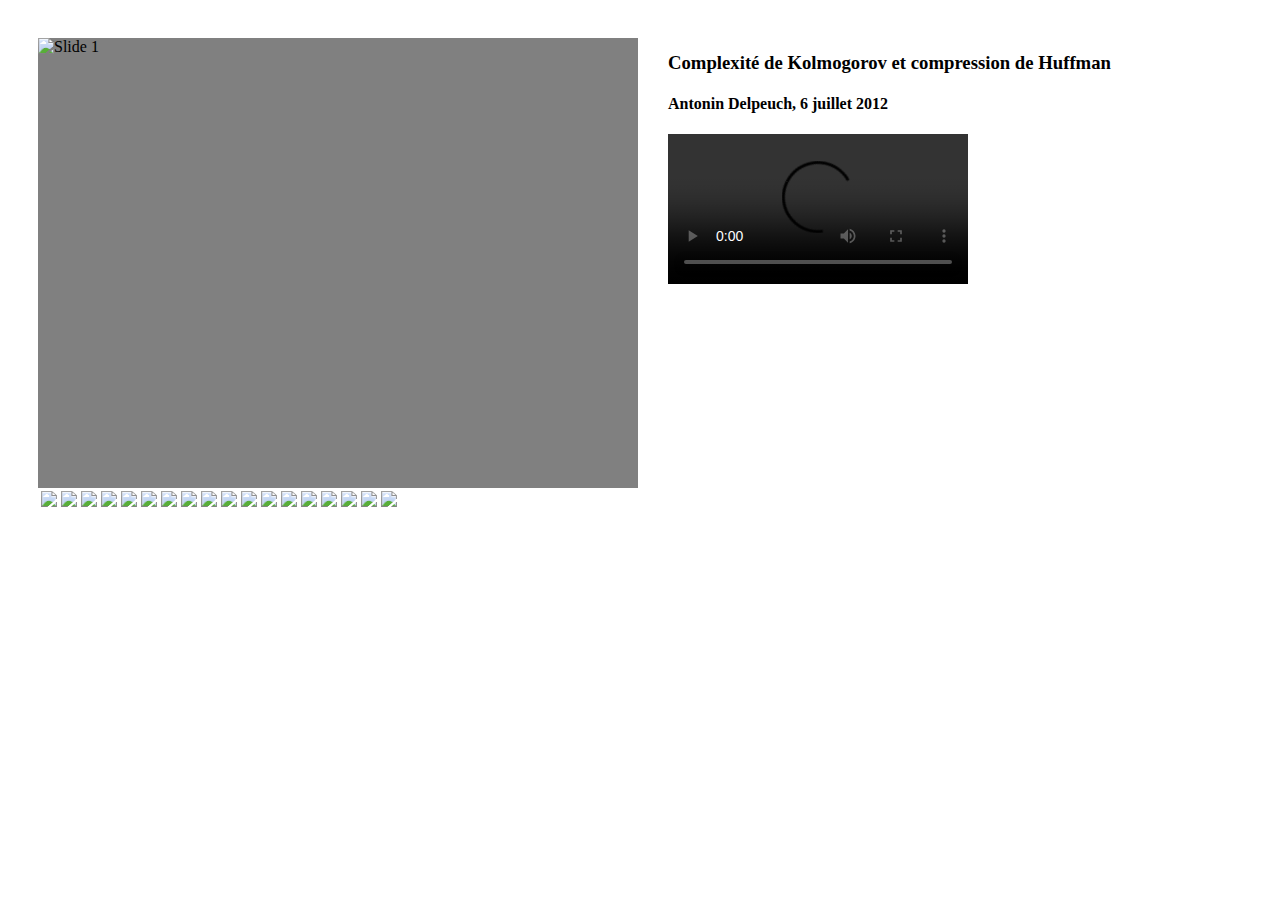
==== display.html @ bb92bc0a "Reorganize files." ====
<!doctype html>
<html>
    <head>
        <title>Affichage d'un PDF</title>
        <script src="http://popcornjs.org/code/dist/popcorn-complete.min.js"></script>
        <script src="libs/prototype.js"></script>
        <script type="text/javascript">
            var confId = "transp";
            var nbSlides = 18;
            var loadPopcorn = true;

            function displaySlide(index)
            {
                document.getElementById('pdfscreen').innerHTML =
                    '<img src="talks/'+confId+'/big-'+index+'.png" alt="Slide '+(index+1)+'" />';
            }
        </script>
        <script src="src/talk-slides.js"></script>
        <link rel="stylesheet" type="text/css" href="src/talk-slides.css" />
    </head>
    <body onload="loadThumbnails(); displaySlide(0); startPopcorn();">
         <div id="slides">
            <div id="pdfscreen"></div>
            <div id="thumbnails"> 
                <table>
                    <tr id="thumbnails-row" />
                </table>
            </div>
        </div>
        <div id="rightside">
            <h3>Complexité de Kolmogorov et compression de Huffman</h3>
            <h4>Antonin Delpeuch, 6 juillet 2012</h4>
            <video id="talkVideo" controls>
                <source src="tests/video.ogg" /> 
            </video>
        </div>

    </body>
</html>
---- src/talk-slides.css ----
#pdfscreen
{
    background: grey;
    height: 450px;
    width: 600px;
}

#thumbnails
{
    width: 600px;
    overflow: auto;
}

#pdfscreen img
{
    width: 600px;
    height: 450px;
}

#slides
{
    float: left;
    margin: 30px;
}

#rightside
{
    padding-top: 25px;
}
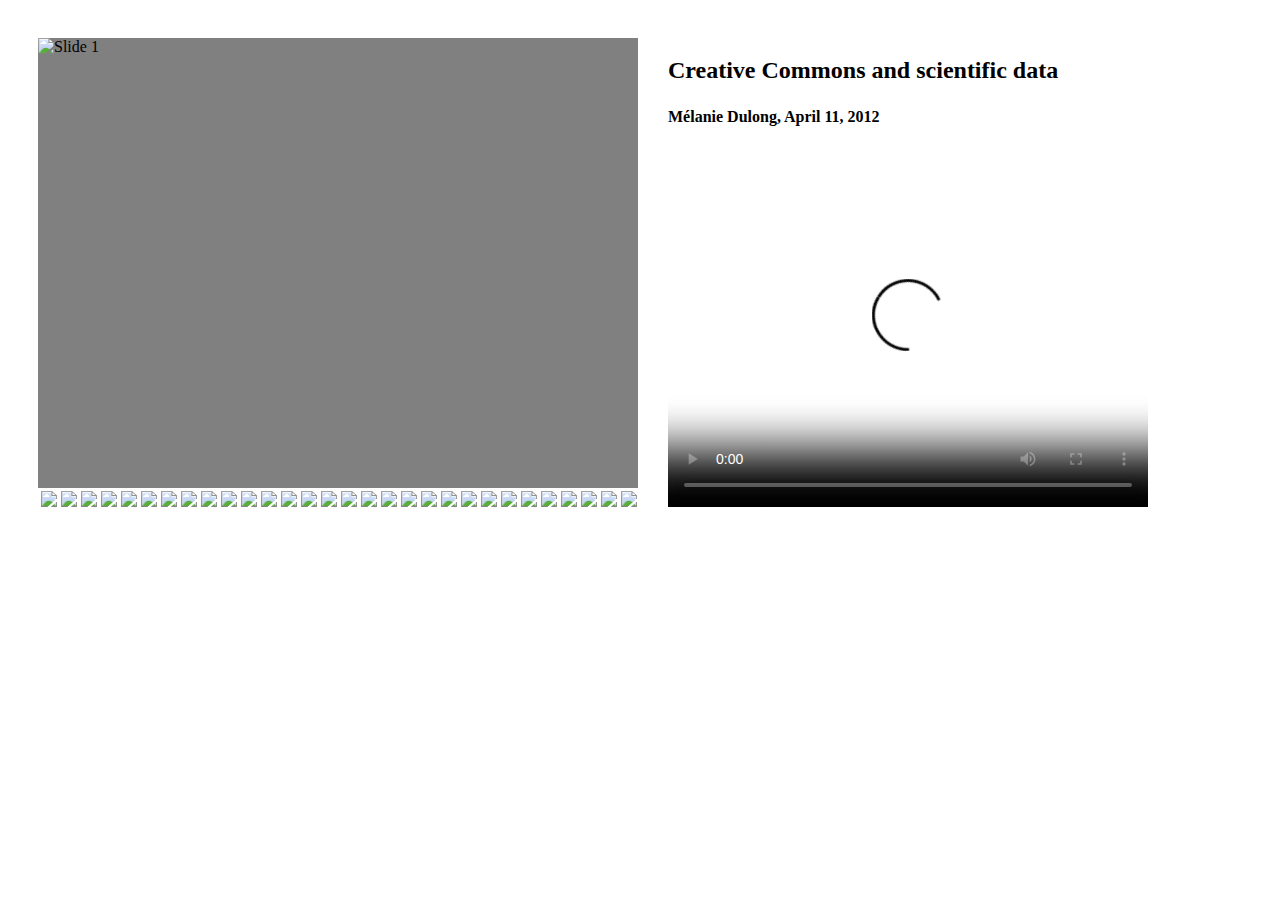
==== commit 1874975f: "Working prototype of the recording interface." ====
--- a/display.html
+++ b/display.html
@@ -1,13 +1,12 @@
 <!doctype html>
 <html>
     <head>
-        <title>Affichage d'un PDF</title>
+        <title>Creative Commons and scientific data - Fabelier</title>
         <script src="http://popcornjs.org/code/dist/popcorn-complete.min.js"></script>
         <script src="libs/prototype.js"></script>
         <script type="text/javascript">
-            var confId = "transp";
-            var nbSlides = 18;
-            var loadPopcorn = true;
+            var confId = "dulong-opendata";
+            var nbSlides = 33;
 
             function displaySlide(index)
             {
@@ -28,10 +27,10 @@
             </div>
         </div>
         <div id="rightside">
-            <h3>Complexité de Kolmogorov et compression de Huffman</h3>
-            <h4>Antonin Delpeuch, 6 juillet 2012</h4>
-            <video id="talkVideo" controls>
-                <source src="tests/video.ogg" /> 
+            <h3>Creative Commons and scientific data</h3>
+            <h4>Mélanie Dulong, April 11, 2012</h4>
+            <video id="talkVideo" poster="img/screen.png" controls>
+                <source src="videos/dulong-opendata.ogg" /> 
             </video>
         </div>
 
--- a/src/talk-slides.css
+++ b/src/talk-slides.css
@@ -28,3 +28,16 @@
     padding-top: 25px;
 }
 
+#talkVideo
+{
+    height: 360px;
+    width: 480px;
+}
+
+h3
+{
+    font-family: "times";
+    font-size: 1.5em;
+}
+
+
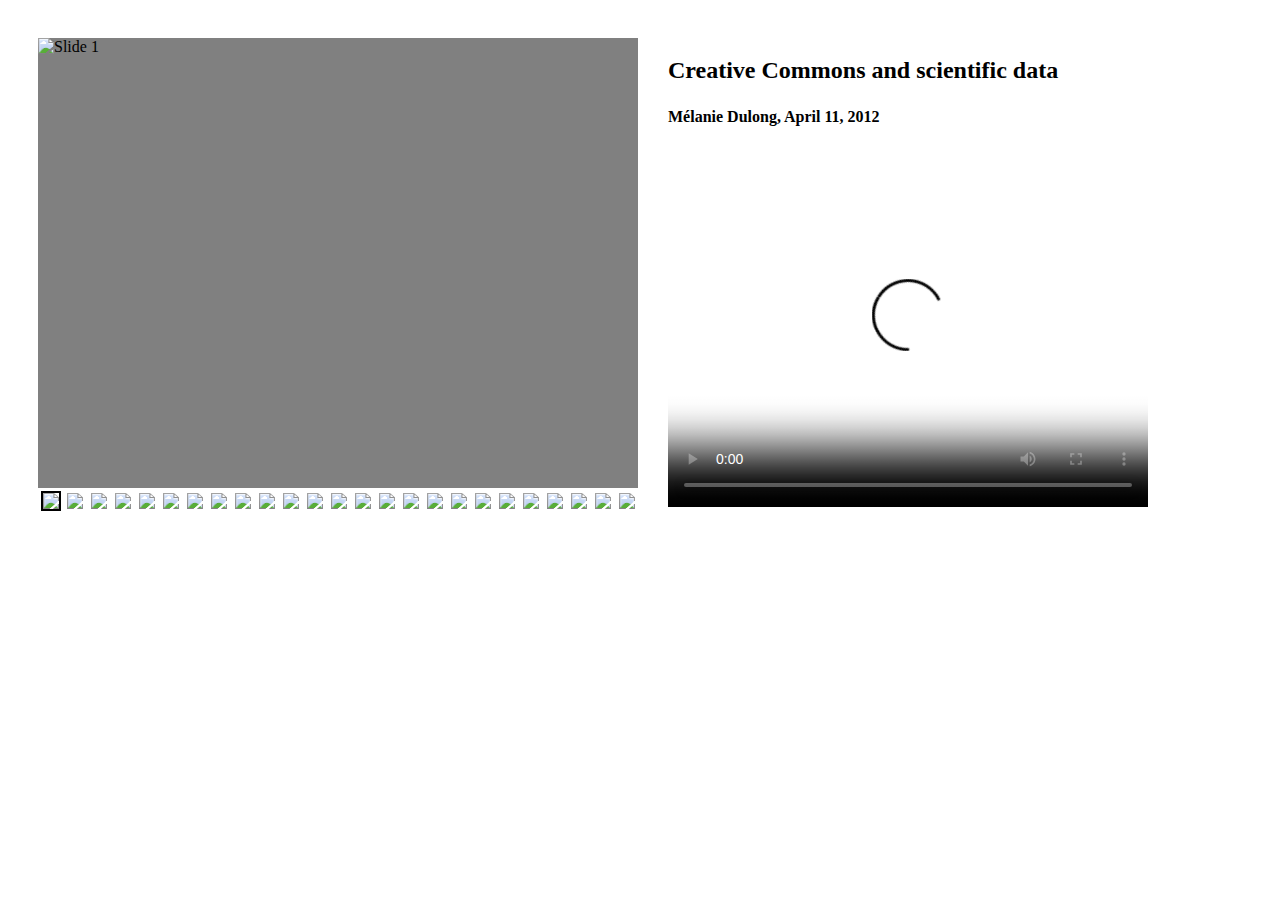
==== commit 878464fb: "Added a black border to highlight the current slide." ====
--- a/display.html
+++ b/display.html
@@ -2,17 +2,15 @@
 <html>
     <head>
         <title>Creative Commons and scientific data - Fabelier</title>
+        <meta charset="UTF-8" />
         <script src="http://popcornjs.org/code/dist/popcorn-complete.min.js"></script>
         <script src="libs/prototype.js"></script>
         <script type="text/javascript">
             var confId = "dulong-opendata";
             var nbSlides = 33;
-
-            function displaySlide(index)
-            {
-                document.getElementById('pdfscreen').innerHTML =
-                    '<img src="talks/'+confId+'/big-'+index+'.png" alt="Slide '+(index+1)+'" />';
-            }
+            var currentSlide = -1;
+            
+            function onDisplaySlide(index) { }
         </script>
         <script src="src/talk-slides.js"></script>
         <link rel="stylesheet" type="text/css" href="src/talk-slides.css" />
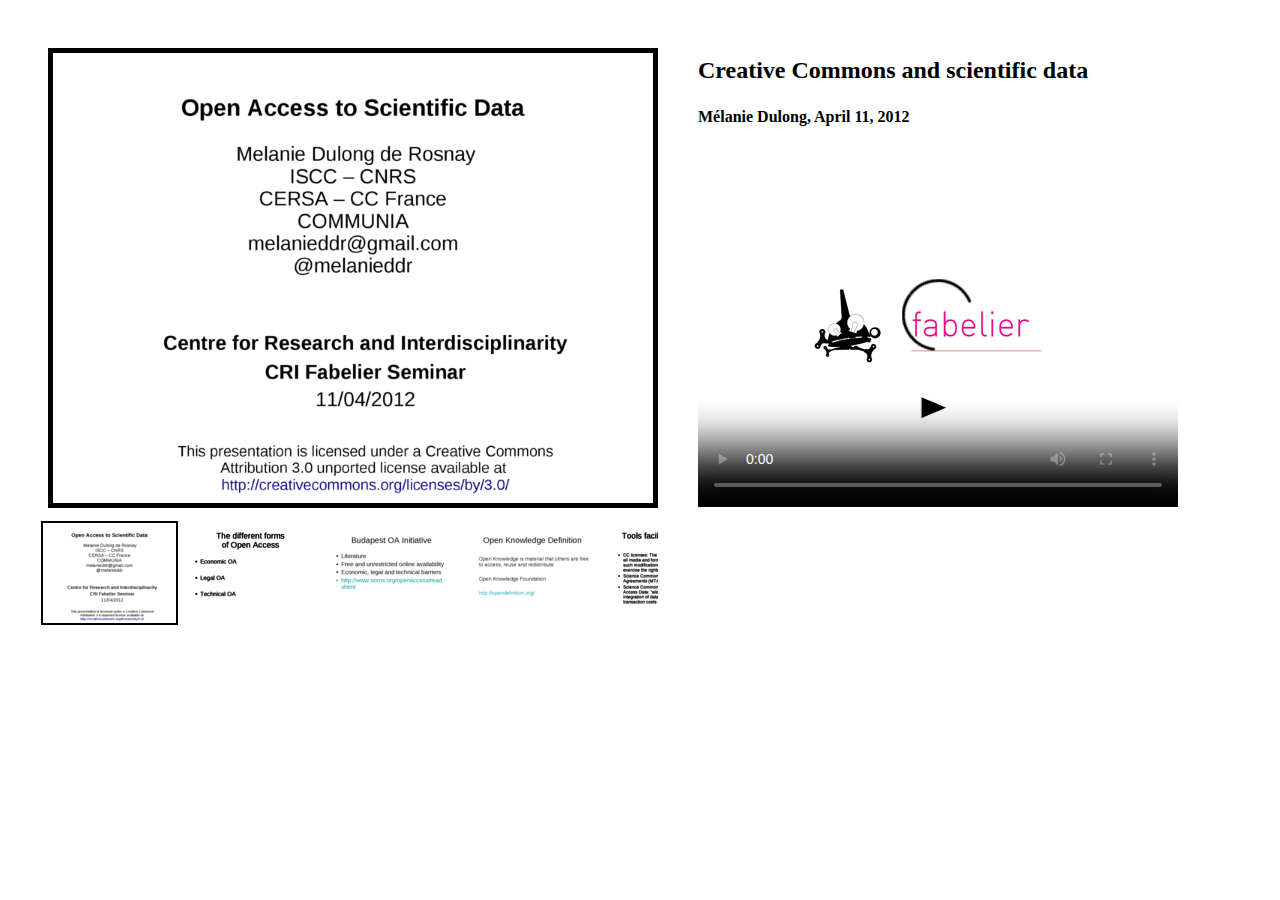
==== commit 285a7f83: "Included libs." ====
--- a/display.html
+++ b/display.html
@@ -3,7 +3,7 @@
     <head>
         <title>Creative Commons and scientific data - Fabelier</title>
         <meta charset="UTF-8" />
-        <script src="http://popcornjs.org/code/dist/popcorn-complete.min.js"></script>
+        <script src="libs/popcorn-complete.min.js"></script>
         <script src="libs/prototype.js"></script>
         <script type="text/javascript">
             var confId = "dulong-opendata";
@@ -15,7 +15,7 @@
         <script src="src/talk-slides.js"></script>
         <link rel="stylesheet" type="text/css" href="src/talk-slides.css" />
     </head>
-    <body onload="loadThumbnails(); displaySlide(0); startPopcorn();">
+    <body onload="loadThumbnails(); displaySlide(0); setupPopcorn();">
          <div id="slides">
             <div id="pdfscreen"></div>
             <div id="thumbnails"> 
@@ -31,6 +31,7 @@
                 <source src="videos/dulong-opendata.ogg" /> 
             </video>
         </div>
-
+        <div id="footer">
+        </div>
     </body>
 </html>
--- a/src/talk-slides.css
+++ b/src/talk-slides.css
@@ -3,11 +3,13 @@
     background: grey;
     height: 450px;
     width: 600px;
+    border: 5px solid black;
+    margin: 10px;
 }
 
 #thumbnails
 {
-    width: 600px;
+    width: 620px;
     overflow: auto;
 }
 
